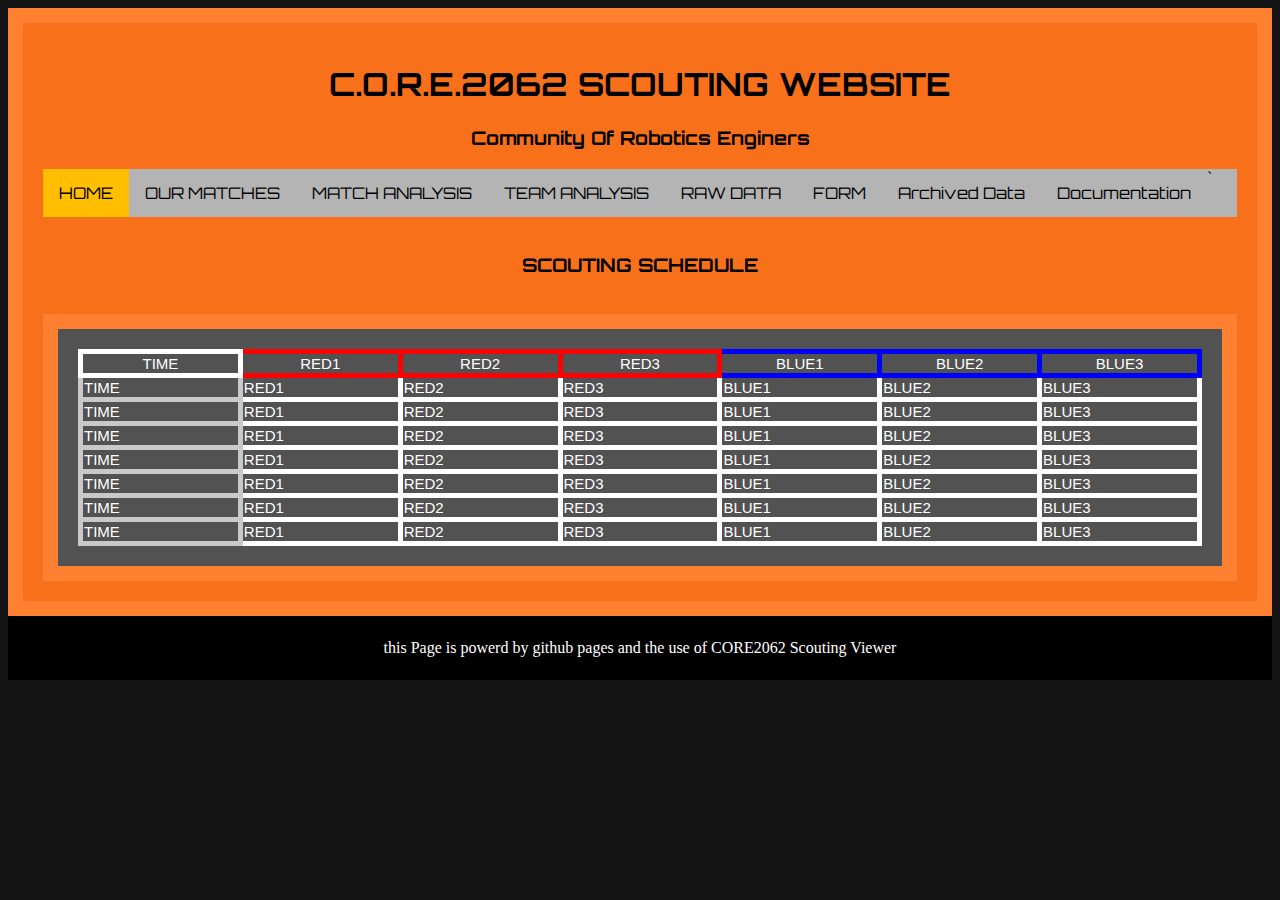
==== index.html @ 7d43309b "Current core scouting test" ====
<!DOCTYPE html>
<html>
<head>
<link rel="stylesheet" href="Styles.css">
<title>CORE SCOUTING SITE</title>
<link rel="icon" type="image/x-icon" href="/images/CORELogo.jpg">
<meta charset="UTF-8">
</head>
<body>
<div class="outline">
<h1 class="Tiltle">C.O.R.E.2062 SCOUTING WEBSITE </h1> 
<h3 class="UnderClass">Community Of Robotics Enginers</h3> 
<ul>
    <li><a href="./index.html"; class = "active";>HOME </a></li>
    <li><a href="./OurMatches.html">OUR MATCHES</a></li>
    <li><a href="./MatchAna.html">MATCH ANALYSIS</a></li>
    <li><a href="./TeamData.html">TEAM ANALYSIS</a></li>
    <li><a href="./RawData.html">RAW DATA</a></li>
    <li><a href="./form.html">FORM</a></li>
    <li><a href="./Arch.html">Archived Data </a></li>
    <li><a href="./Doc.html">Documentation</a></li>` 
</ul>
<br>
<h3 class="UnderClass">SCOUTING SCHEDULE</h3> 
<br>
<div class = table>
    <table style="width:100%" id="cssTable">
        <tr>
          <th style = "border:5px solid rgb(255, 255, 255);">TIME</th>
          <th style = "border:5px solid rgb(255, 0, 0);">RED1</th>
          <th style = "border:5px solid rgb(255, 0, 0);">RED2</th>
          <th style = "border:5px solid rgb(255, 0, 0);">RED3</th>
          <th style = "border:5px solid rgb(00, 0, 255);">BLUE1</th>
          <th style = "border:5px solid rgb(00, 0, 255);">BLUE2</th>
          <th style = "border:5px solid rgb(00, 0, 255);">BLUE3</th>
        </tr>
        <tr>
            <td style = "border:5px solid rgb(201, 201, 201);">TIME</td>
            <tD>RED1</td>
            <tD>RED2</td>
            <tD>RED3</td>
            <td>BLUE1</td>
            <td>BLUE2</td>
            <td>BLUE3</td>
        </tr>
        <tr>
            <td style = "border:5px solid rgb(201, 201, 201);">TIME</td>
            <tD>RED1</td>
            <tD>RED2</td>
            <tD>RED3</td>
            <td>BLUE1</td>
            <td>BLUE2</td>
            <td>BLUE3</td>
        </tr>
        <tr>
            <td style = "border:5px solid rgb(201, 201, 201);">TIME</td>
            <tD>RED1</td>
            <tD>RED2</td>
            <tD>RED3</td>
            <td>BLUE1</td>
            <td>BLUE2</td>
            <td>BLUE3</td>
        </tr>
        <tr>
            <td style = "border:5px solid rgb(201, 201, 201);">TIME</td>
            <tD>RED1</td>
            <tD>RED2</td>
            <tD>RED3</td>
            <td>BLUE1</td>
            <td>BLUE2</td>
            <td>BLUE3</td>
        </tr>
        <tr>
            <tD style = "border:5px solid rgb(201, 201, 201);">TIME</td>
            <tD>RED1</td>
            <tD>RED2</td>
            <tD>RED3</td>
            <td>BLUE1</td>
            <td>BLUE2</td>
            <td>BLUE3</td>
        </tr>
        <tr>
            <tD style = "border:5px solid rgb(201, 201, 201);">TIME</td>
            <tD>RED1</td>
            <tD>RED2</td>
            <tD>RED3</td>
            <td>BLUE1</td>
            <td>BLUE2</td>
            <td>BLUE3</td>
        </tr>
        <tr>
            <td style = "border:5px solid rgb(201, 201, 201);">TIME</td>
            <tD>RED1</td>
            <tD>RED2</td>
            <tD>RED3</td>
            <td>BLUE1</td>
            <td>BLUE2</td>
            <td>BLUE3</td>
        </tr>
      </table>
</div>
</div>
<footer><br>this Page is powerd by github pages and the use of CORE2062 Scouting Viewer<br><br></footer>
</body>
</html>
---- Styles.css ----
@font-face {
  font-family: 'Orbit';
  src: url('./Font.ttf');
}
body {
    background-color: rgb(19, 19, 19);
  }
  h1.Tiltle {
    font-family: Orbit;; 
    color: rgb(0, 0, 0);
    text-align: center;
  }
  h2.Sub {
    font-family: Orbit;; 
    color: rgb(0, 0, 0);
    text-align: center;
  }
  h3.UnderClass {
    font-family: Orbit; 
    color: rgb(0, 0, 0);
    text-align: center;
  }
  div.outline {
    background-color: rgb(249, 112, 27);
    width: auto;
    border: 15px solid rgba(255,128,49);
    padding: 20px;
  }
div.table {
  background-color: rgb(82, 82, 82);
  width: auto;
  border: 15px solid rgba(255,128,49);
  padding: 20px;
}
table, th, td {
  border:5px solid rgb(255, 255, 255);
}

  ul {
    list-style-type: none;
    margin: 0;
    padding: 0;
    overflow: hidden;
    background-color: #b4b4b4;
    position: -webkit-sticky; /* Safari */
    position: sticky;
    top: 0;
  }
  
  li {
    float: left;
    font-family: Orbit; 
  }
  
  li a {
    display: block;
    color: rgb(0, 0, 0);
    text-align: center;
    padding: 14px 16px;
    text-decoration: none;
  }
  
  li a:hover {
    background-color: #000000;
   color: #ffbf00 ;
  }
  
  .active {
    background-color: #ffbf00 !important;
    color: #000000 !important;
  }
  footer {
    text-align: center;
    padding: 5px;
    background-color: #000000;
    color: #ffffff;}
    
    table {
      width: 100%;
      border-collapse: collapse;
      table-layout: fixed;
    }
    
    th, td {
      border: 5px solid rgb(255, 255, 255);
      font: 15px Arial, sans-serif;
      color: rgb(255, 255, 255);
      white-space: nowrap;
      overflow: hidden;
      text-overflow: ellipsis;
    }
    
    td {
      width: auto;
    }
  td.OurGameRed {border:10px solid rgb(255, 0, 0);}
  td.OurGameBlue {border:10px solid rgb(0, 0, 255);}
  .label {
    text-align:right;
  }
  .popup {
    position: relative;
    display: inline-block;
    cursor: pointer;
    -webkit-user-select: none;
    -moz-user-select: none;
    -ms-user-select: none;
    user-select: none;
  }
  
  /* The actual popup */
  .popup .popuptext {
    visibility: hidden;
    width: 160px;
    background-color: #555;
    color: #fff;
    text-align: center;
    border-radius: 6px;
    padding: 8px 0;
    position: absolute;
    z-index: 1;
    bottom: 125%;
    left: 50%;
    margin-left: -80px;
  }
  
  /* Popup arrow */
  .popup .popuptext::after {
    content: "";
    position: absolute;
    top: 100%;
    left: 50%;
    margin-left: -5px;
    border-width: 5px;
    border-style: solid;
    border-color: #555 transparent transparent transparent;
  }
  
  /* Toggle this class - hide and show the popup */
  .popup .show {
    visibility: visible;
    -webkit-animation: fadeIn 1s;
    animation: fadeIn 1s;
  }
  
  /* Add animation (fade in the popup) */
  @-webkit-keyframes fadeIn {
    from {opacity: 0;} 
    to {opacity: 1;}
  }
  
  @keyframes fadeIn {
    from {opacity: 0;}
    to {opacity:1 ;}
  }
  .textButton {
    background: none;
    border: none;
    padding: 0;
    margin: 0;
    font: inherit;
    color: #ffbf00;
    cursor: pointer;
    text-decoration: underline; /* Optional, to make it look like a link */
}
.textButton:focus {
    outline: none; /* Remove focus outline */
}
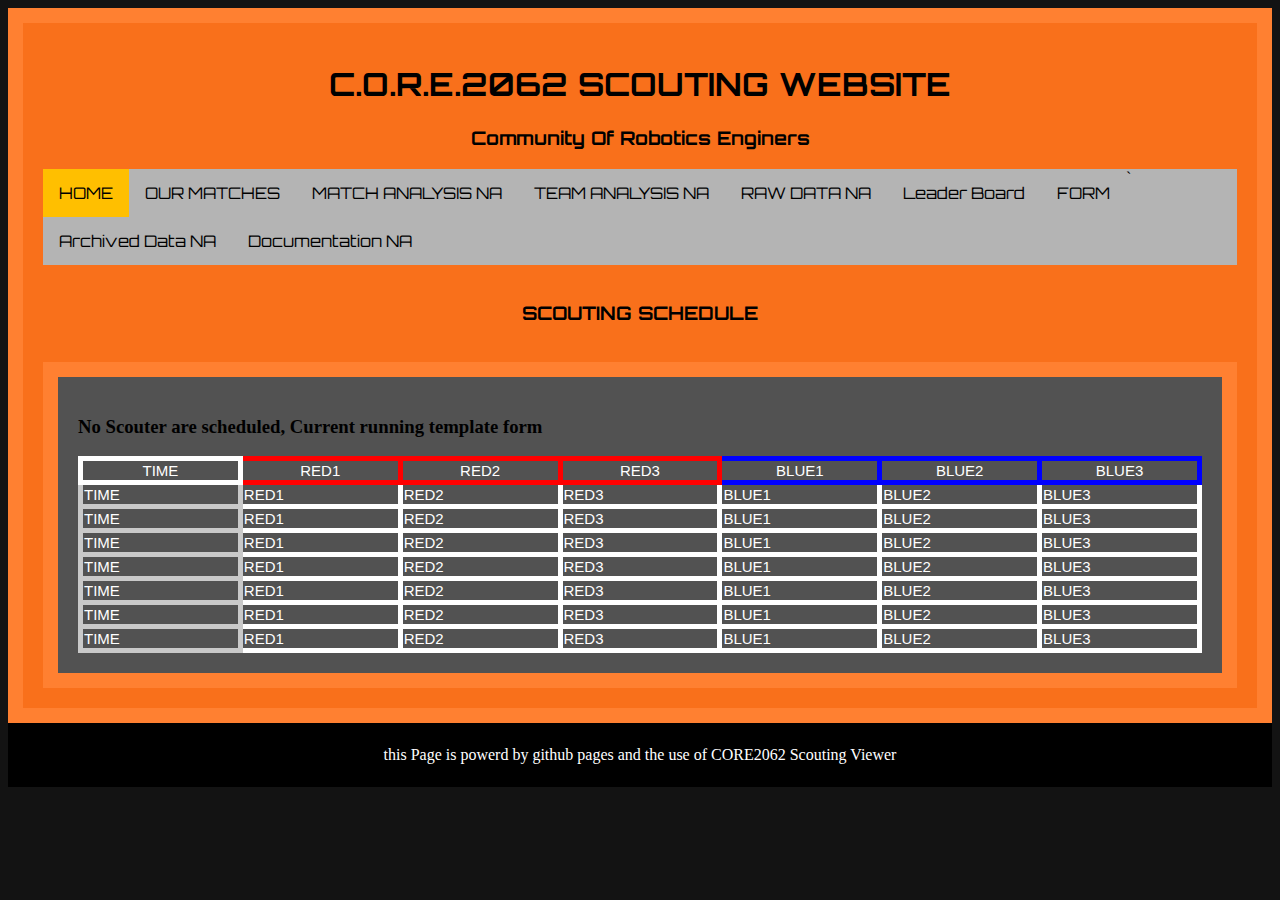
==== commit c706d150: "added a form (very little css), moved unsued files to the dead foilder as unsure if they will be use" ====
--- a/index.html
+++ b/index.html
@@ -1,7 +1,7 @@
 <!DOCTYPE html>
 <html>
 <head>
-<link rel="stylesheet" href="Styles.css">
+<link rel="stylesheet" href="Web.css">
 <title>CORE SCOUTING SITE</title>
 <link rel="icon" type="image/x-icon" href="/images/CORELogo.jpg">
 <meta charset="UTF-8">
@@ -13,18 +13,20 @@
 <ul>
     <li><a href="./index.html"; class = "active";>HOME </a></li>
     <li><a href="./OurMatches.html">OUR MATCHES</a></li>
-    <li><a href="./MatchAna.html">MATCH ANALYSIS</a></li>
-    <li><a href="./TeamData.html">TEAM ANALYSIS</a></li>
-    <li><a href="./RawData.html">RAW DATA</a></li>
+    <li><a href="./503.html">MATCH ANALYSIS NA</a></li>
+    <li><a href="./503.html">TEAM ANALYSIS NA</a></li>
+    <li><a href="./503.html">RAW DATA NA </a></li>
+    <li><a href="./LeaderBored.htmml">Leader Board </a></li>
     <li><a href="./form.html">FORM</a></li>
-    <li><a href="./Arch.html">Archived Data </a></li>
-    <li><a href="./Doc.html">Documentation</a></li>` 
+    <li><a href="./503.html">Archived Data NA </a></li>
+    <li><a href="./503.html">Documentation NA</a></li>` 
 </ul>
 <br>
 <h3 class="UnderClass">SCOUTING SCHEDULE</h3> 
 <br>
 <div class = table>
     <table style="width:100%" id="cssTable">
+        <h3>No Scouter are scheduled, Current running template form</h3>
         <tr>
           <th style = "border:5px solid rgb(255, 255, 255);">TIME</th>
           <th style = "border:5px solid rgb(255, 0, 0);">RED1</th>
--- a/Web.css
+++ b/Web.css
@@ -0,0 +1,168 @@
+@font-face {
+  font-family: 'Orbit';
+  src: url('./Font.ttf');
+}
+body {
+    background-color: rgb(19, 19, 19);
+  }
+  h1.Tiltle {
+    font-family: Orbit;; 
+    color: rgb(0, 0, 0);
+    text-align: center;
+  }
+  h2.Sub {
+    font-family: Orbit;; 
+    color: rgb(0, 0, 0);
+    text-align: center;
+  }
+  h3.UnderClass {
+    font-family: Orbit; 
+    color: rgb(0, 0, 0);
+    text-align: center;
+  }
+  div.outline {
+    background-color: rgb(249, 112, 27);
+    width: auto;
+    border: 15px solid rgba(255,128,49);
+    padding: 20px;
+  }
+div.table {
+  background-color: rgb(82, 82, 82);
+  width: auto;
+  border: 15px solid rgba(255,128,49);
+  padding: 20px;
+}
+table, th, td {
+  border:5px solid rgb(255, 255, 255);
+}
+
+  ul {
+    list-style-type: none;
+    margin: 0;
+    padding: 0;
+    overflow: hidden;
+    background-color: #b4b4b4;
+    position: -webkit-sticky; /* Safari */
+    position: sticky;
+    top: 0;
+  }
+  
+  li {
+    float: left;
+    font-family: Orbit; 
+  }
+  
+  li a {
+    display: block;
+    color: rgb(0, 0, 0);
+    text-align: center;
+    padding: 14px 16px;
+    text-decoration: none;
+  }
+  
+  li a:hover {
+    background-color: #000000;
+   color: #ffbf00 ;
+  }
+  
+  .active {
+    background-color: #ffbf00 !important;
+    color: #000000 !important;
+  }
+  footer {
+    text-align: center;
+    padding: 5px;
+    background-color: #000000;
+    color: #ffffff;}
+    
+    table {
+      width: 100%;
+      border-collapse: collapse;
+      table-layout: fixed;
+    }
+    
+    th, td {
+      border: 5px solid rgb(255, 255, 255);
+      font: 15px Arial, sans-serif;
+      color: rgb(255, 255, 255);
+      white-space: nowrap;
+      overflow: hidden;
+      text-overflow: ellipsis;
+    }
+    
+    td {
+      width: auto;
+    }
+  td.OurGameRed {border:10px solid rgb(255, 0, 0);}
+  td.OurGameBlue {border:10px solid rgb(0, 0, 255);}
+  .label {
+    text-align:right;
+  }
+  .popup {
+    position: relative;
+    display: inline-block;
+    cursor: pointer;
+    -webkit-user-select: none;
+    -moz-user-select: none;
+    -ms-user-select: none;
+    user-select: none;
+  }
+  
+  /* The actual popup */
+  .popup .popuptext {
+    visibility: hidden;
+    width: 160px;
+    background-color: #555;
+    color: #fff;
+    text-align: center;
+    border-radius: 6px;
+    padding: 8px 0;
+    position: absolute;
+    z-index: 1;
+    bottom: 125%;
+    left: 50%;
+    margin-left: -80px;
+  }
+  
+  /* Popup arrow */
+  .popup .popuptext::after {
+    content: "";
+    position: absolute;
+    top: 100%;
+    left: 50%;
+    margin-left: -5px;
+    border-width: 5px;
+    border-style: solid;
+    border-color: #555 transparent transparent transparent;
+  }
+  
+  /* Toggle this class - hide and show the popup */
+  .popup .show {
+    visibility: visible;
+    -webkit-animation: fadeIn 1s;
+    animation: fadeIn 1s;
+  }
+  
+  /* Add animation (fade in the popup) */
+  @-webkit-keyframes fadeIn {
+    from {opacity: 0;} 
+    to {opacity: 1;}
+  }
+  
+  @keyframes fadeIn {
+    from {opacity: 0;}
+    to {opacity:1 ;}
+  }
+  .textButton {
+    background: none;
+    border: none;
+    padding: 0;
+    margin: 0;
+    font: inherit;
+    color: #ffbf00;
+    cursor: pointer;
+    text-decoration: underline; /* Optional, to make it look like a link */
+}
+.textButton:focus {
+    outline: none; /* Remove focus outline */
+}